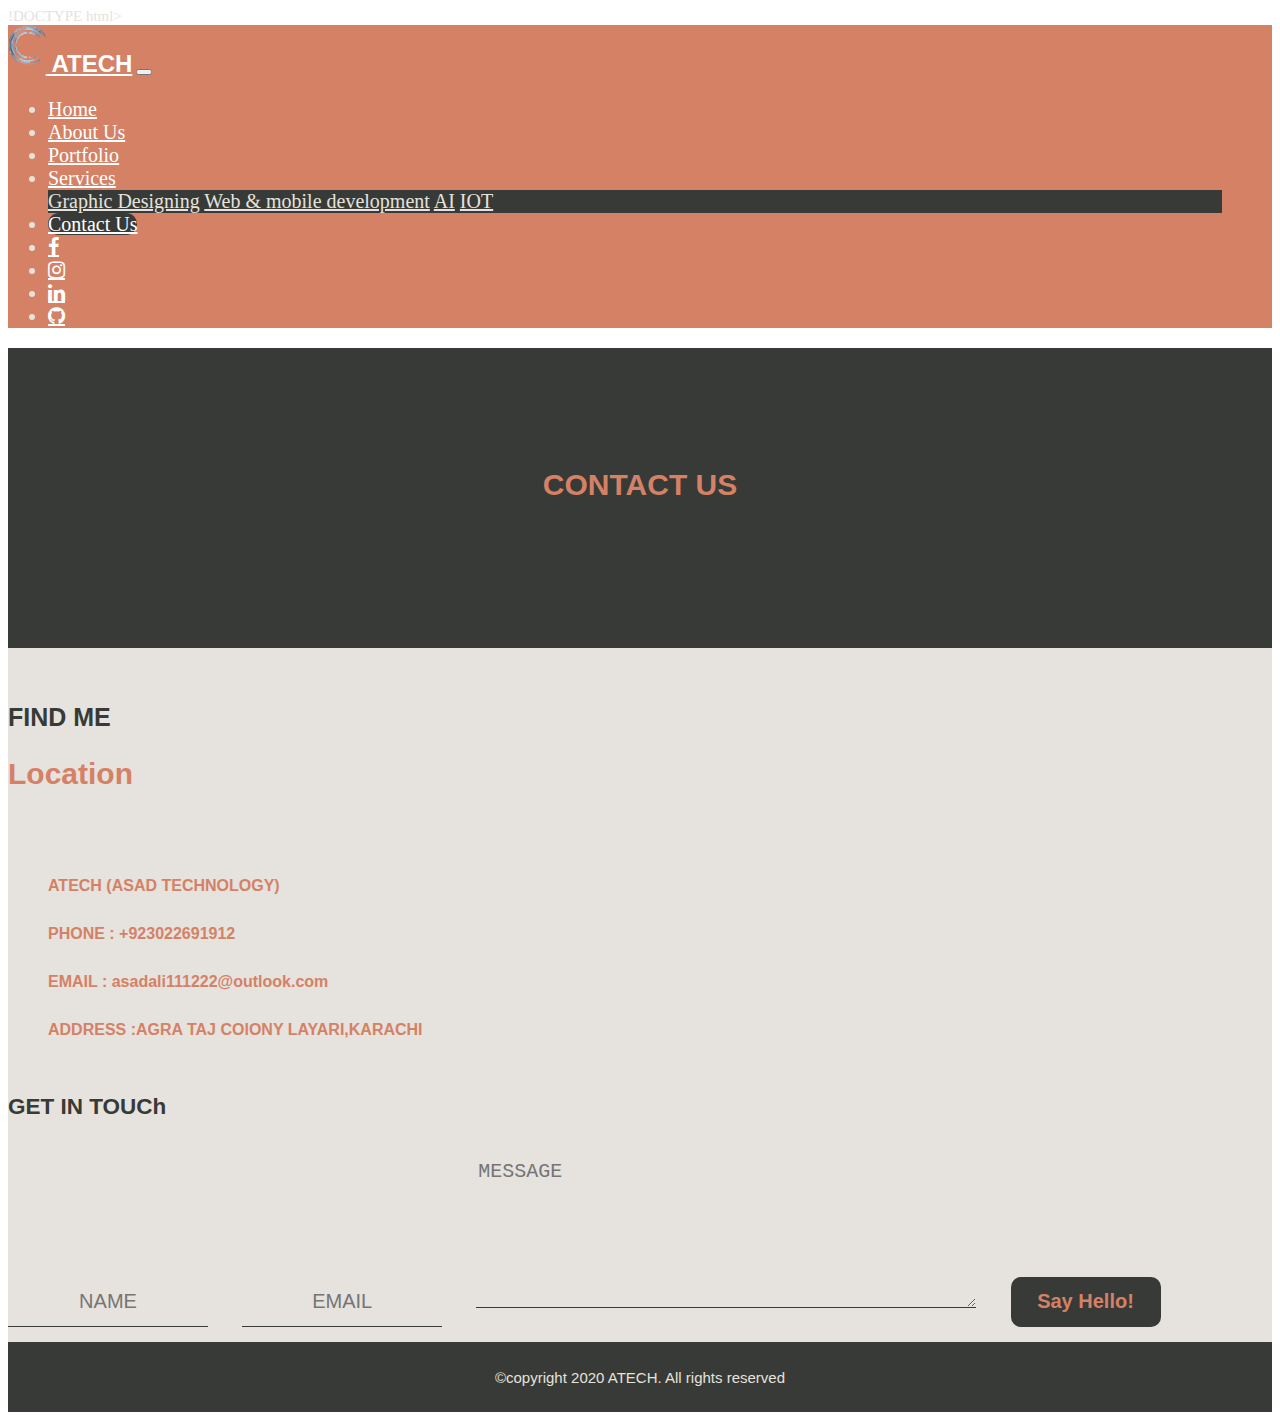
==== Contact-Us.html @ e1b43d79 "Atech Website" ====
!DOCTYPE html>
<html lang="en">

<head>
  <meta charset="UTF-8">
  <meta name="viewport" content="width=device-width, initial-scale=1.0">
  <title>CONTACT US</title>
  <link rel="stylesheet" href="https://stackpath.bootstrapcdn.com/bootstrap/4.5.0/css/bootstrap.min.css"
    integrity="sha384-9aIt2nRpC12Uk9gS9baDl411NQApFmC26EwAOH8WgZl5MYYxFfc+NcPb1dKGj7Sk" crossorigin="anonymous">
  <link rel="stylesheet" href="css/icons.css">

  <link rel="stylesheet" href="css/style.css">


</head>

<body>
  </div>
  <nav class="navbar fixed-top navbar-expand-lg navbar-light bg-light">
    <a class="navbar-brand" href="index.html"><img src="images/Logo.png" alt="Logo" height="40px"
        style="padding-bottom: 7px;"> ATECH</a>
    <button class="navbar-toggler" type="button" data-toggle="collapse" data-target="#navbarNavDropdown"
      aria-controls="navbarNavDropdown" aria-expanded="false" aria-label="Toggle navigation">
      <span class="navbar-toggler-icon"></span>
    </button>
    <div class="collapse navbar-collapse" id="navbarNavDropdown">
      <ul class="navbar-nav">
        <li class="nav-item ">
          <a class="nav-link " href="index.html">Home <span class="sr-only">(current)</span></a>
        </li>
        <li class="nav-item">
          <a class="nav-link" href="about.html">About Us</a>
        </li>
        <li class="nav-item">
          <a class="nav-link" href="Portfolio.html">Portfolio</a>
        </li>
        <li class="nav-item dropdown">
          <a class="nav-link dropdown-toggle" href="" id="navbarDropdownMenuLink" role="button" data-toggle="dropdown"
            aria-haspopup="true" aria-expanded="false">
            Services
          </a>
          <div class="dropdown-menu " aria-labelledby="navbarDropdownMenuLink" data-hover="dropdown">
            <a class="dropdown-item" href="index.html#graphic">Graphic Designing</a>
            <a class="dropdown-item" href="index.html#web-mobile">Web & mobile development</a>
            <a class="dropdown-item" href="index.html#AI-IOT">AI</a>
            <a class="dropdown-item" href="index.html#AI-IOT">IOT</a>
          </div>
        </li>
        <li class="nav-item">
          <a class="nav-link active" href="Contact-Us.html">Contact Us</a>
        </li>
        <li>
          <a class="nav-link fa fa-facebook" href="https://www.facebook.com/realAxadali"></a>
        </li>
        <li>
          <a class="nav-link fa fa-instagram" href="http://www.instagram.com/axadali68"></a>
        </li>
        <li>
          <a class="nav-link fa fa-linkedin" href="http://www.linkedin.com/in/asad-ali-9910a0172/"></a>
        </li>
        <li>
          <a class="nav-link fa fa-github" href="https://github.com/AsadAli00"></a>
        </li>
      </ul>
    </div>
  </nav>
  <div class="ContactMain">
    <div class="Contactpage">
      <center>
        <h1 class="ContactHeading" style="font-weight: bolder;">CONTACT US</h1>
      </center>
    </div>
    <div class="container">
      <div class="row">
        <div class="col-lg-6 col-md-6 col-sm-12">
          <div class="locationHead">
            <font style="color: #373A36; font-size: 25px;">
              <p>FIND ME</p>
            </font>
            <h1 style="font-weight: bolder;">Location</h1>
          </div>
          <div class="locationlist">
            <ul style="text-decoration: none; list-style-type: none; font-size: 16px;">
              <li class="contactlistlink">ATECH (ASAD TECHNOLOGY)</li>
              <li class="contactlistlink">PHONE : +923022691912</li>
              <li class="contactlistlink">EMAIL : asadali111222@outlook.com</li>
              <li class="contactlistlink">ADDRESS :AGRA TAJ COlONY LAYARI,KARACHI</li>
            </ul>
          </div>
        </div>
        <div class="col-lg-6 col-md-6 col-sm-12">
          <div class="messageHeading" style="padding-top: 20px;">
            <h2 style="color: #373A36; font-weight: bolder;">GET IN TOUCh</h2>
          </div>
          <div>
            <form action="#" class="form" id="form1">
              <input class="message-input1" type="text" placeholder="NAME" name="Name">
              <input class="message-input1" type="text" placeholder="EMAIL" name="EMAIL">
              <textarea class="message-input2" name="MESSAGE" id="Message" cols="30" rows="10"
                placeholder="MESSAGE"></textarea>
              <button class="Submit-button" type="submit" form="form1">Say Hello!</button>
            </form>
          </div>

        </div>

      </div>


    </div>
    <div class="Footer">
      <footer>&copy;copyright 2020 ATECH. All rights reserved</footer>
    </div>




    <script src="app.js"></script>
    <script src="https://code.jquery.com/jquery-3.5.1.slim.min.js"
      integrity="sha384-DfXdz2htPH0lsSSs5nCTpuj/zy4C+OGpamoFVy38MVBnE+IbbVYUew+OrCXaRkfj"
      crossorigin="anonymous"></script>
    <script src="https://cdn.jsdelivr.net/npm/popper.js@1.16.0/dist/umd/popper.min.js"
      integrity="sha384-Q6E9RHvbIyZFJoft+2mJbHaEWldlvI9IOYy5n3zV9zzTtmI3UksdQRVvoxMfooAo"
      crossorigin="anonymous"></script>
    <script src="https://stackpath.bootstrapcdn.com/bootstrap/4.5.0/js/bootstrap.min.js"
      integrity="sha384-OgVRvuATP1z7JjHLkuOU7Xw704+h835Lr+6QL9UvYjZE3Ipu6Tp75j7Bh/kR0JKI"
      crossorigin="anonymous"></script>
</body>

</html>
---- css/icons.css ----
@import url(https://cdnjs.cloudflare.com/ajax/libs/font-awesome/4.6.3/css/font-awesome.css);


$timing        : 265ms;
$iconColor     : #00B5F5;
$accent        : #002A8F;
$bluefade      : #0043E0;
$gradient      : #00B5F5;

@mixin transformScale($size: 1) {
    transform: scale($size);
    -ms-transform: scale($size);
    -webkit-transform: scale($size);
}

body {
    background-color: rgba($iconColor, 0.05);
}

.social-container {
    width: 400px;
    margin: 40vh auto;
    text-align: center;
}

.social-icons {
    padding: 0;
    list-style: none;
    margin: 1em;
  
    li {
        display: inline-block;
        margin: 0.15em;
        position: relative;
        font-size: 1.2em;

    }

    i {
        color: #fff;
        position: absolute;
        top: 21px;
        left: 21px;
        transition: all $timing ease-out;
    }

    a {
        display: inline-block;
      
        &:before {
            @include transformScale();
            content: " ";
            width: 60px;
            height: 60px;
            border-radius: 100%;
            display: block;
            background: linear-gradient(45deg, $iconColor, $accent);
            transition: all $timing ease-out;
        }
        
        &:hover:before {
            transform: scale(0);
            transition: all $timing ease-in;
        }
        
        &:hover i {
            @include transformScale(2.2);
            color: $iconColor;
            background: -webkit-linear-gradient(45deg, $iconColor, $accent);
            -webkit-background-clip: text;
            -webkit-text-fill-color: transparent;
            transition: all $timing ease-in;
        }
    }
  
}
---- css/style.css ----
body {
    font-family:'Times New Roman', Times, serif;
    font-size: 15px;
    font-weight: 500 !important;
    color: #E6E2DD !important;
}
.navbar {
    background-color: #D48166 !important;
}
.navbar-brand {
    font-family: Verdana, Geneva, Tahoma, sans-serif;
    color: white !important;
    font-size:x-large;
    font-weight: bolder;
}
.navbar-brand:hover {
    color: #373A36 !important;

}
.collapse {
    font-size:20px ;
    justify-content: space-evenly;
}
.nav-item {
    padding-right: 50px;
}
.nav-link {
    border-radius: 25px;
    color: white!important;

}
.nav-link:hover , .dropdown-item:hover{
    background-color: #373A36;
    color:#D48166 !important;
} 
.nav-link:active {
    background-color: #373A36 !important;
}
.dropdown-menu {
    background-color:#373A36  ;
}
.dropdown-item {
    color: #E6E2DD;
}
.active {
    background-color: #373A36;
    color: #D48166;
}
.carousel-control-prev-icon:hover,.carousel-control-next-icon:hover{
   background-color: #373A36;
   border-radius: 80px;
}
.Services {
    background-color:#E6E2DD;
}
.Service_heading1{
    font-family: Verdana, Geneva, Tahoma, sans-serif;
    color:#373A36;
    width: 155px;
    padding: 40px 0px 0px  0px;
    font-weight: bolder;
}
  .Service_heading2{
    font-family: Verdana, Geneva, Tahoma, sans-serif;
    color:#373A36;
    width: 500px;
    padding: 30px 0px 0px  20px;
    font-weight: bolder;
  }
  .Service_heading1:hover, .Service_heading2:hover{
      color:#D48166;
  } 
.col-lg-4{
    padding: 10px;
}
.box {
    height: fit-content;
    width: fit-content;
    background-color: white;
    box-shadow: 10px 10px 5px 5px #888888;

}
.box-content1 {
    padding: 50px 50px 0px 50px;
    text-align: center;
    
}
.box-content2 {
    color: #D48166;
    padding: 30px 30px 0px 30px;
    text-align: center;

}
.box-content3 {
    color: #373A36;
    width: 300px;
    padding: 30px 30px 10px 30px;
    text-align: center;

}
.box-content4 {
    color: #373A36;
    padding: 0px 0px 10px 0px;
    text-align: center;

}
.box-button:hover {
    background-color: #373A36 !important;
}
.HeadingTitle {
    font-family: Verdana, Geneva, Tahoma, sans-serif;
    color:#D48166;
    padding: 40px 0px 0px  0px;
    font-weight: bolder;
}
.HeadingTitle:hover {
    color: #373A36;

}
.WhyBox {
    height: 200px;
    width: 300px;
    background-color:#D48166;
    box-shadow: 10px 10px 5px 5px #888888;
    align-items: center;
    border-bottom: 5px solid #373A36;
}
.whybox-content1 {
    padding: 30px;
    text-align: center;
}
.whybox-content2 {
    color:#E6E2DD;
    text-align: center;


}
.whybox-content2:hover {
    color: #373A36;
}
.Footer {
    display: flex;
    flex-direction: row;
    background-color: #373A36;
    height: 70px;
    justify-content: center;
    align-items: center;
}
#myBtn {
    display: none; 
    position: fixed; 
    bottom: 20px; 
    right: 30px; 
    z-index: 99; 
    border: none; 
    outline: none; 
    background-color:#D48166; 
    color: white;
    cursor: pointer; 
    padding: 15px;
    border-radius: 10px; 
    font-size: 18px; 
  }
  
  #myBtn:hover {
    background-color:#373A36; 
  }
  .AboutMain{
    font-family: Verdana, Geneva, Tahoma, sans-serif;
      background-color: #E6E2DD;
  }
  .Aboutpage, .Contactpage{
    font-family: Verdana, Geneva, Tahoma, sans-serif;
      padding-top: 100px;
      color: #D48166;
      background-color:#373A36;
      height: 200px
  }
  .AboutHeading:hover {
      color: white;

  }
  .Aboutcontent1 {
    font-family: Verdana, Geneva, Tahoma, sans-serif;
      height: 350px;
      width: 350px;
      text-align: center;
      background-color: #D48166;

  }
  .AboutServiceshead {
      height:350px ;
      background-color: #373A36;
      padding-top: 20px;
  }
  .AboutHeadServices:hover {
      color:white;
  }
 .aboutlist ,.listlink {
     padding-top: 20px;
     text-decoration: none;
     list-style-type: circle;
     color: #E6E2DD;
     font-size: larger;
 }
 .listlink:hover {
     text-decoration: none;
     color: #D48166;

 }
 .locationHead, .contactlistlink {
     color: #D48166;
     font-weight: bolder; 
     padding-top: 30px;  

 }
 .ContactMain {
    font-family: Verdana, Geneva, Tahoma, sans-serif;
    background-color: #E6E2DD;

 }
 .locationlist {
     padding-top: 20px;
 }
 .message-input1 {
     margin-right: 30px;
     height: 50px;
     width: 200px;
    border: none;
    font-size: 20px;
    text-align: center;
    color: #D48166;
    background-color: #E6E2DD;
    border-bottom: 1px solid #373A36;
 }
  .message-input2 {
    margin-top: 20px;
     margin-right: 30px;
     height: 150px;
     width: 500px;
    border: none;
    font-size: 20px;
    color: #D48166;
    background-color: #E6E2DD;
    border-bottom: 1px solid #373A36;
 }

 .message-input1:active, .message-input1:hover, .message-input2:hover,.message-input2:active{
     border: 3px solid #373A36;
 }
 .submit-button {
     margin-top: 20px;
     height: 50px;
     width: 150px;
     color: #D48166;
     font-size: 20px;
     font-weight: bolder;
     border: none;
     background-color: #373A36;
     border-radius: 10px;
 }
 .submit-button:hover , .submit-button:active{
     background-color: #D48166;
     color: white;
 }
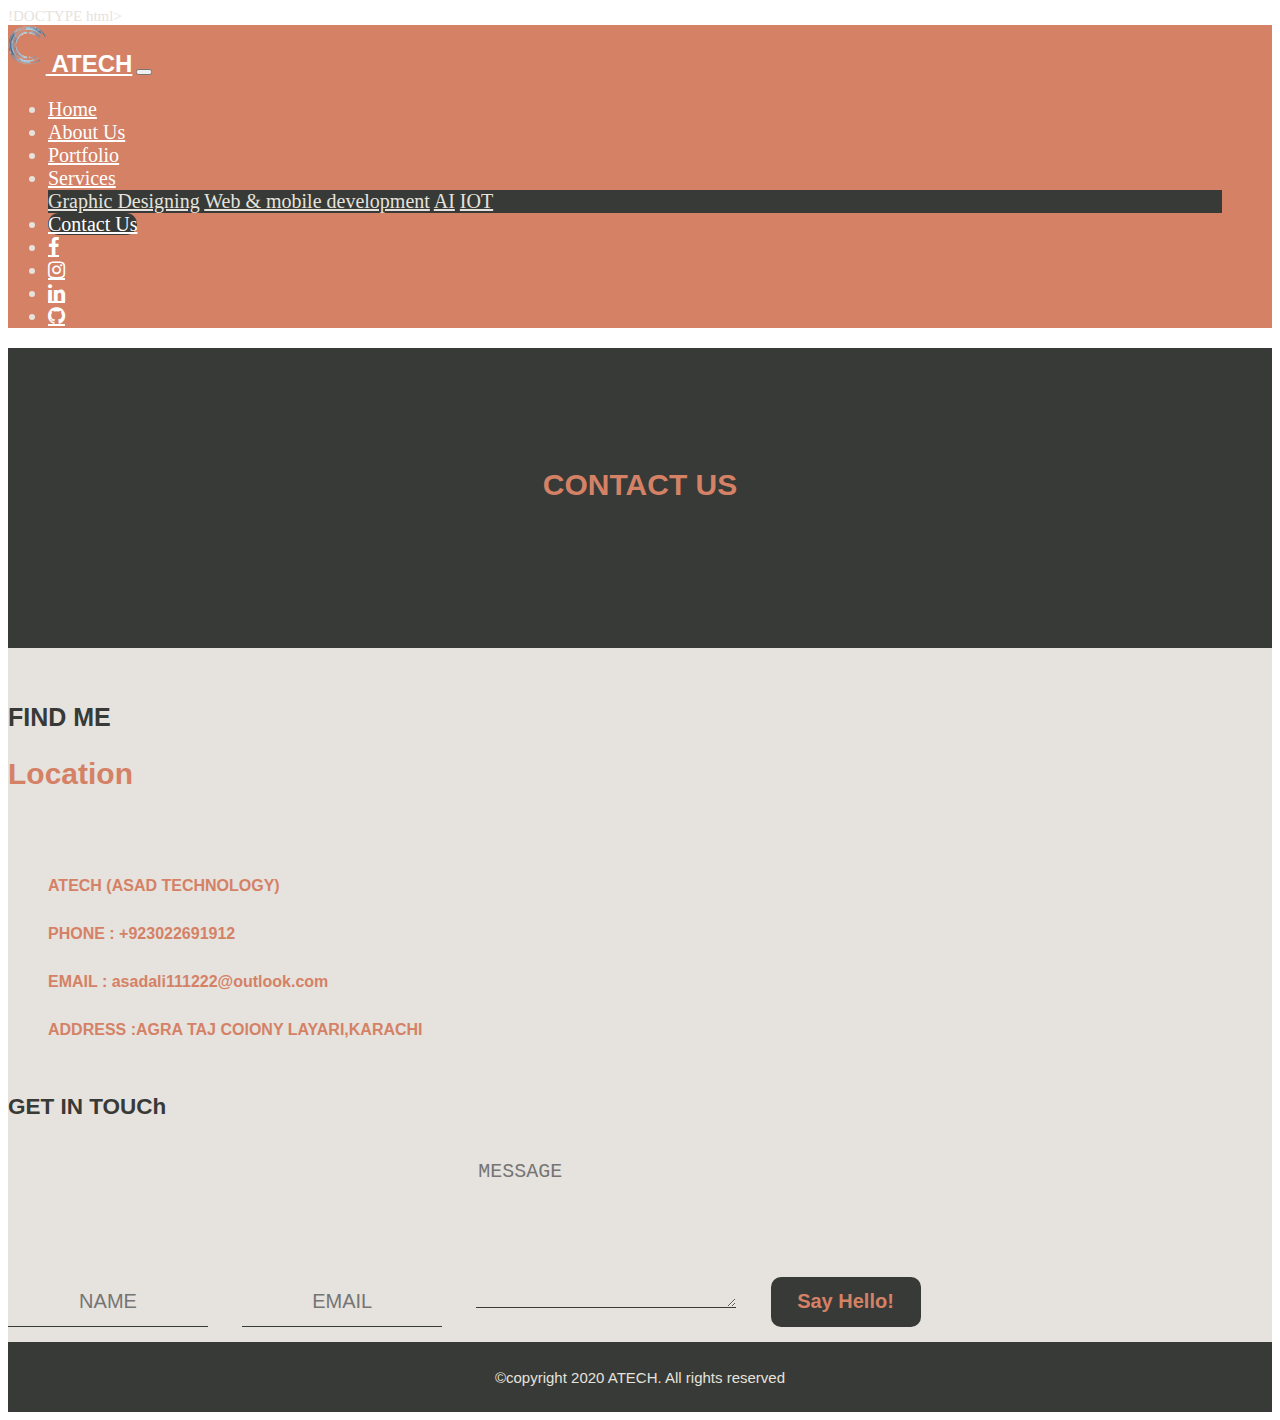
==== commit f621f6ac: "update Contact-Us.html, Css/portfolio.css,css/style.css,index.html,Portfolio.html" ====
--- a/Contact-Us.html
+++ b/Contact-Us.html
@@ -96,7 +96,7 @@
             <form action="#" class="form" id="form1">
               <input class="message-input1" type="text" placeholder="NAME" name="Name">
               <input class="message-input1" type="text" placeholder="EMAIL" name="EMAIL">
-              <textarea class="message-input2" name="MESSAGE" id="Message" cols="30" rows="10"
+              <textarea class="message-input2" name="MESSAGE" id="Message" cols="20" rows="10"
                 placeholder="MESSAGE"></textarea>
               <button class="Submit-button" type="submit" form="form1">Say Hello!</button>
             </form>
--- a/css/style.css
+++ b/css/style.css
@@ -183,7 +183,7 @@
   .Aboutcontent1 {
     font-family: Verdana, Geneva, Tahoma, sans-serif;
       height: 350px;
-      width: 350px;
+      width: fit-content;
       text-align: center;
       background-color: #D48166;
 
@@ -237,7 +237,7 @@
     margin-top: 20px;
      margin-right: 30px;
      height: 150px;
-     width: 500px;
+     width: fit-content;
     border: none;
     font-size: 20px;
     color: #D48166;
